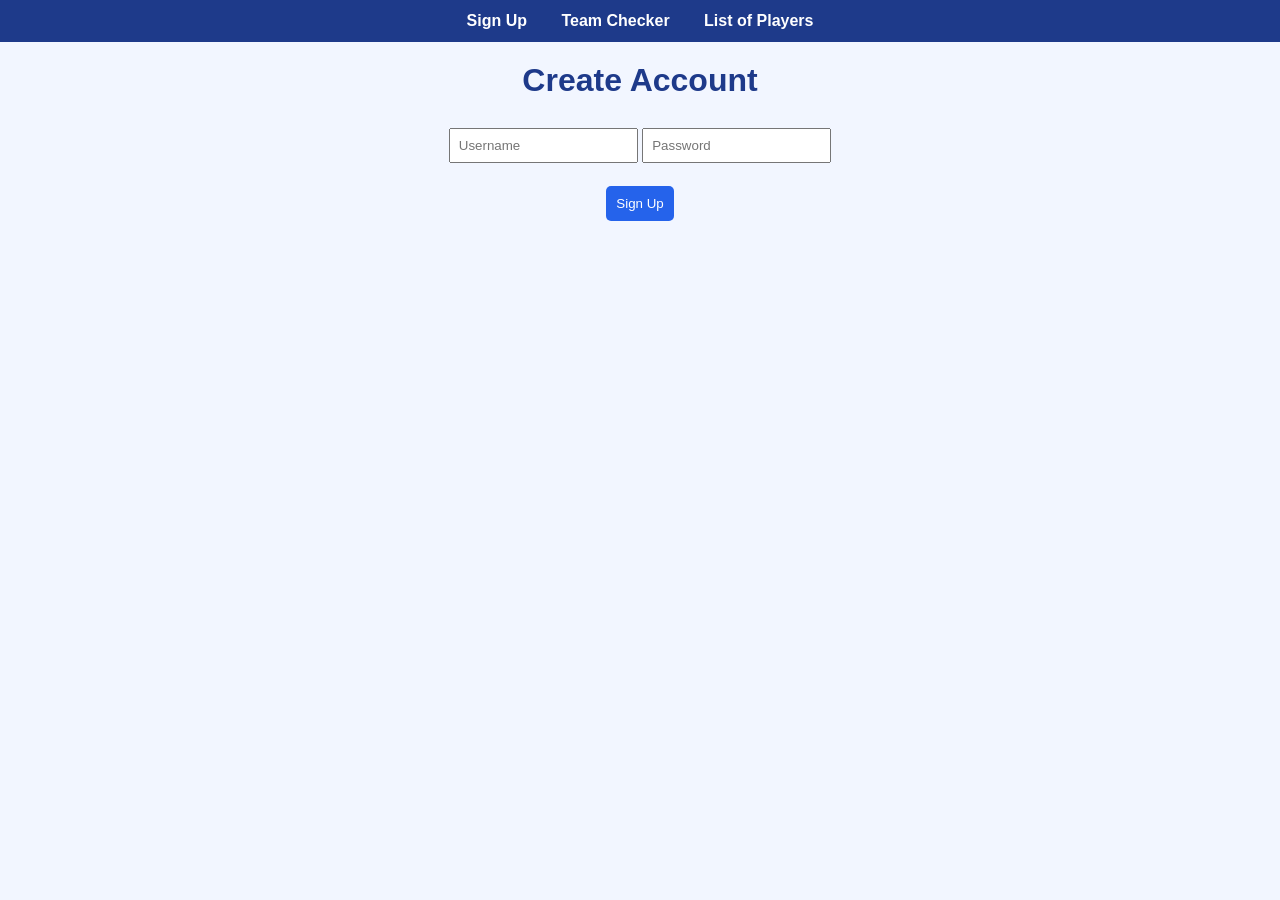
==== index.html @ 9070ae06 "Add files via upload" ====
<head>
    <meta charset="UTF-8">
    <meta name="viewport" content="width=device-width, initial-scale=1.0">
    <title>Skills Test: Placeholder</title>

    <link rel="stylesheet" href="https://pyscript.net/releases/2025.7.3/core.css">
    <script type="module" src="https://pyscript.net/releases/2025.7.3/core.js"></script>
    <link rel="stylesheet" href="style.css">

</head>

<body>
    <nav>
        <a href="index.html">Sign Up</a>
        <a href="team_check.html">Team Checker</a>
        <a href="team.html">List of Players</a>
    </nav>

    <py-script src="main.py"></py-script>
    <h1>Create Account</h1>

    <input id="username_inp" placeholder="Username">
    <input id="password_inp" placeholder="Password">
    <div id="output" ></div>
    <button py-click="check_pass">Sign Up</button>

</body>
---- style.css ----
/* body {
    font-family: Arial, sans-serif;
    background-color: #f2f6ff;
    margin: 0;
    padding: 0;
    text-align: center;
}

nav {
    background-color: #1e3a8a;
    padding: 12px;
}

nav a {
    color: white;
    margin: 0 15px;
    text-decoration: none;
    font-weight: bold;
}

nav a:hover {
    text-decoration: underline;
}

h1 {
    margin-top: 30px;
    color: #1e3a8a;
}

input {
    display: block;
    margin: 10px auto;
    padding: 10px;
    width: 220px;
    border-radius: 5px;
    border: 1px solid #ccc;
}

button {
    padding: 10px 20px;
    background-color: #2563eb;
    color: white;
    border: none;
    border-radius: 5px;
    cursor: pointer;
}

button:hover {
    background-color: #1d4ed8;
}

#output {
    margin-top: 20px;
    font-weight: bold;
} */
 body {
    font-family: Arial, sans-serif;
    background-color: #f2f6ff;
    margin: 0;
    padding: 0;
    text-align: center;
}

/* Navigation bar */
nav {
    background-color: #1e3a8a;
    padding: 12px;
}

nav a {
    color: white;
    margin: 0 15px;
    text-decoration: none;
    font-weight: bold;
}

nav a:hover {
    text-decoration: underline;
}

/* Headings */
h1, h2 {
    margin-top: 20px;
    color: #1e3a8a;
}

/* Inputs */
input, select {
    margin: 8px auto;
    padding: 8px;
}

/* Buttons */
button,
input[type="button"] {
    padding: 10px;
    background-color: #2563eb;
    color: white;
    border: none;
    border-radius: 5px;
    cursor: pointer;
}

button:hover,
input[type="button"]:hover {
    background-color: #1d4ed8;
}

/* Output */
#output {
    margin-top: 15px;
    font-weight: bold;
}
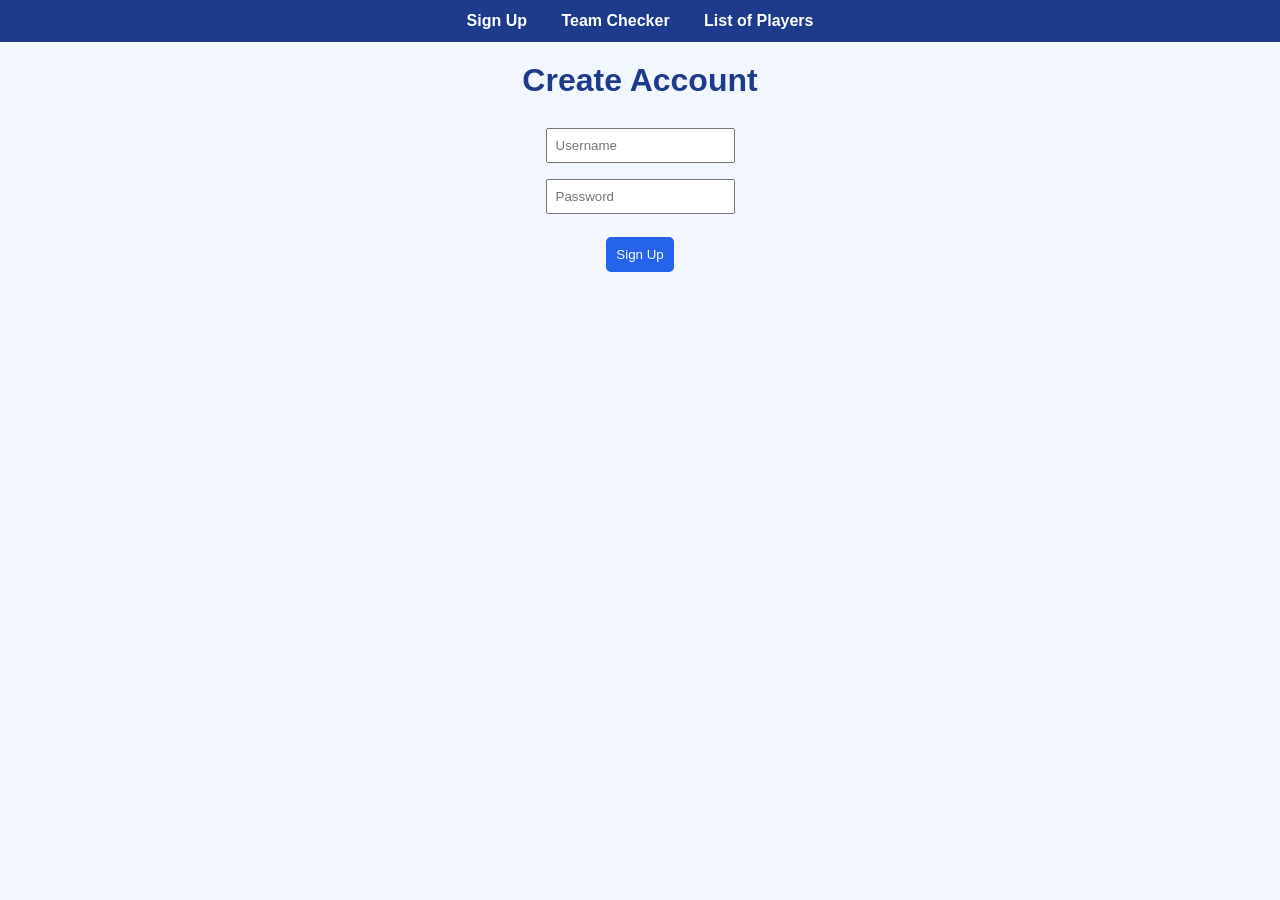
==== commit 8ffc47cb: "Update index.html" ====
--- a/index.html
+++ b/index.html
@@ -1,7 +1,7 @@
 <head>
     <meta charset="UTF-8">
     <meta name="viewport" content="width=device-width, initial-scale=1.0">
-    <title>Skills Test: Placeholder</title>
+    <title>Sign Up</title>
 
     <link rel="stylesheet" href="https://pyscript.net/releases/2025.7.3/core.css">
     <script type="module" src="https://pyscript.net/releases/2025.7.3/core.js"></script>
@@ -20,8 +20,9 @@
     <h1>Create Account</h1>
 
     <input id="username_inp" placeholder="Username">
-    <input id="password_inp" placeholder="Password">
+    <br>
+    <input id="password_inp" placeholder="Password" type="password">
     <div id="output" ></div>
     <button py-click="check_pass">Sign Up</button>
 
-</body>+</body>
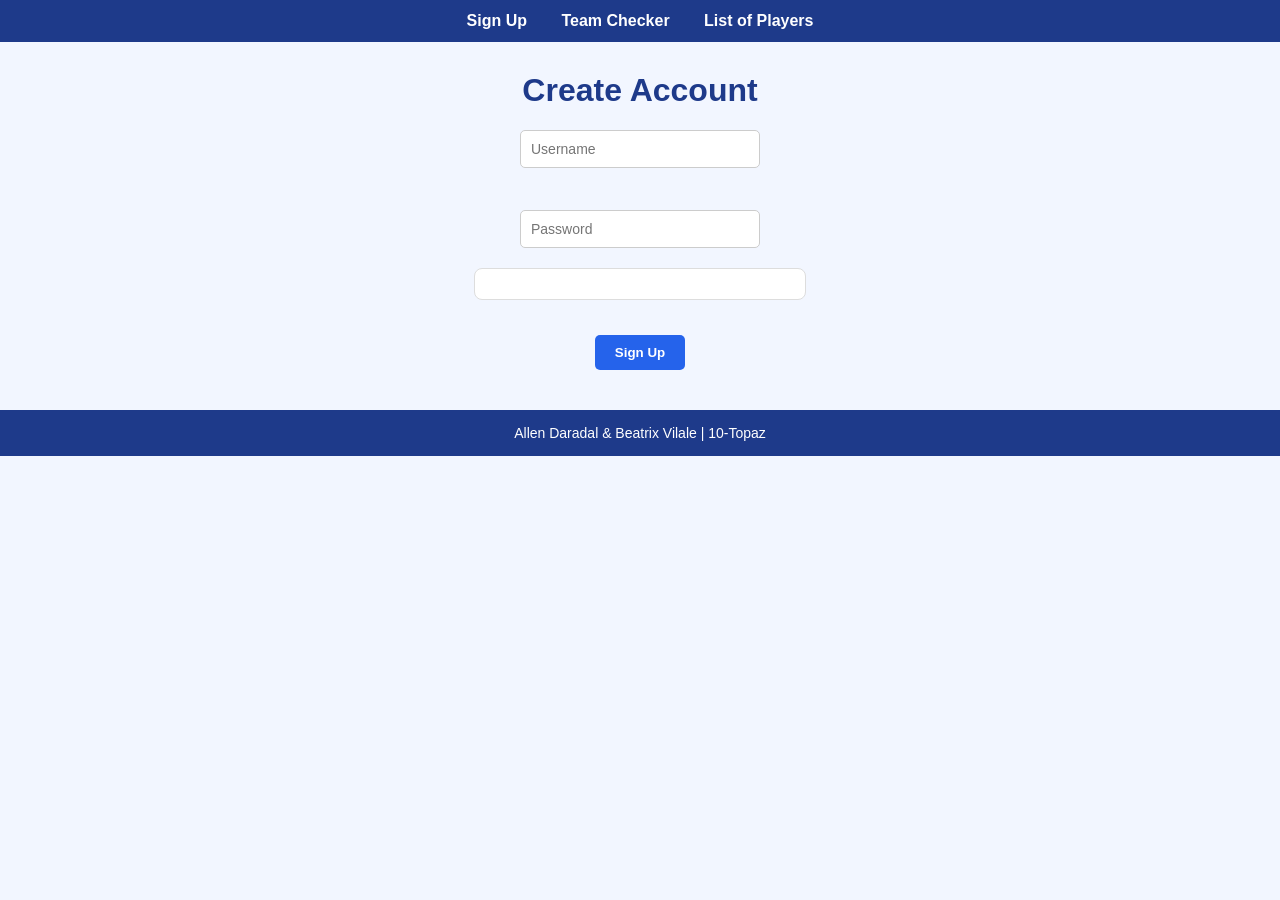
==== commit 216716a4: "Add footer with names and class information" ====
--- a/index.html
+++ b/index.html
@@ -25,4 +25,6 @@
     <div id="output" ></div>
     <button py-click="check_pass">Sign Up</button>
 
+    <footer>Allen Daradal & Beatrix Vilale | 10-Topaz</footer>
+
 </body>
--- a/style.css
+++ b/style.css
@@ -1,59 +1,4 @@
-/* body {
-    font-family: Arial, sans-serif;
-    background-color: #f2f6ff;
-    margin: 0;
-    padding: 0;
-    text-align: center;
-}
-
-nav {
-    background-color: #1e3a8a;
-    padding: 12px;
-}
-
-nav a {
-    color: white;
-    margin: 0 15px;
-    text-decoration: none;
-    font-weight: bold;
-}
-
-nav a:hover {
-    text-decoration: underline;
-}
-
-h1 {
-    margin-top: 30px;
-    color: #1e3a8a;
-}
-
-input {
-    display: block;
-    margin: 10px auto;
-    padding: 10px;
-    width: 220px;
-    border-radius: 5px;
-    border: 1px solid #ccc;
-}
-
-button {
-    padding: 10px 20px;
-    background-color: #2563eb;
-    color: white;
-    border: none;
-    border-radius: 5px;
-    cursor: pointer;
-}
-
-button:hover {
-    background-color: #1d4ed8;
-}
-
-#output {
-    margin-top: 20px;
-    font-weight: bold;
-} */
- body {
+body {
     font-family: Arial, sans-serif;
     background-color: #f2f6ff;
     margin: 0;
@@ -78,27 +23,40 @@
     text-decoration: underline;
 }
 
-/* Headings */
+/* Page title */
 h1, h2 {
-    margin-top: 20px;
+    margin-top: 30px;
     color: #1e3a8a;
 }
 
-/* Inputs */
-input, select {
-    margin: 8px auto;
-    padding: 8px;
+/* Input fields */
+input {
+    display: block;
+    margin: 12px auto;
+    padding: 10px;
+    width: 240px;
+    border-radius: 5px;
+    border: 1px solid #ccc;
+    font-size: 14px;
+}
+
+/* Input focus (simple feedback) */
+input:focus {
+    outline: none;
+    border-color: #2563eb;
 }
 
 /* Buttons */
 button,
 input[type="button"] {
-    padding: 10px;
+    margin-top: 15px;
+    padding: 10px 20px;
     background-color: #2563eb;
     color: white;
     border: none;
     border-radius: 5px;
     cursor: pointer;
+    font-weight: bold;
 }
 
 button:hover,
@@ -106,8 +64,36 @@
     background-color: #1d4ed8;
 }
 
-/* Output */
+/* Output message */
+/* List of Players Output Box */
 #output {
-    margin-top: 15px;
-    font-weight: bold;
-}+    margin: 20px auto;
+    padding: 15px;
+    width: 300px;
+    background-color: white;
+    border-radius: 8px;
+    border: 1px solid #ddd;
+    text-align: left;
+}
+
+/* Each player name */
+#output p {
+    margin: 5px 0;
+    padding: 5px;
+    border-bottom: 1px solid #eee;
+}
+
+
+/* Footer */
+footer {
+    margin-top: 40px;
+    padding: 15px;
+    background-color: #1e3a8a;
+    color: white;
+    text-align: center;
+    font-size: 14px;
+}
+
+footer p {
+    margin: 5px 0;
+}
